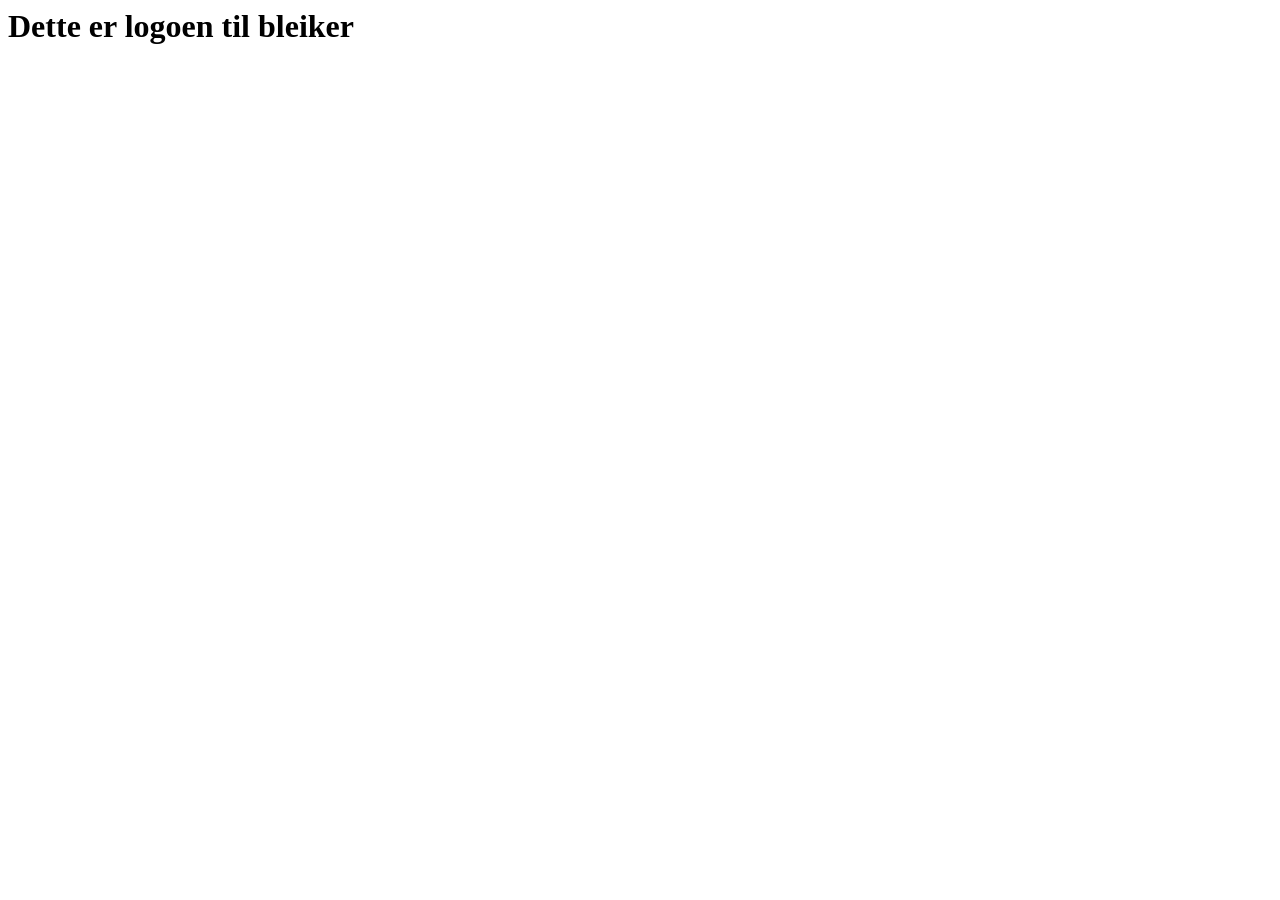
==== html/grafisk.html @ 53a35fc4 "finished with navbar" ====
<html lang="en">
<head>
    <meta charset="UTF-8">
    <meta name="viewport" content="width=device-width, initial-scale=1.0">
    <title>Document</title>
    <link rel="stylesheet" href="../img/black_bg.png">
</head>
<body>
    <h1>Dette er logoen til bleiker</h1>
</body>
</html>
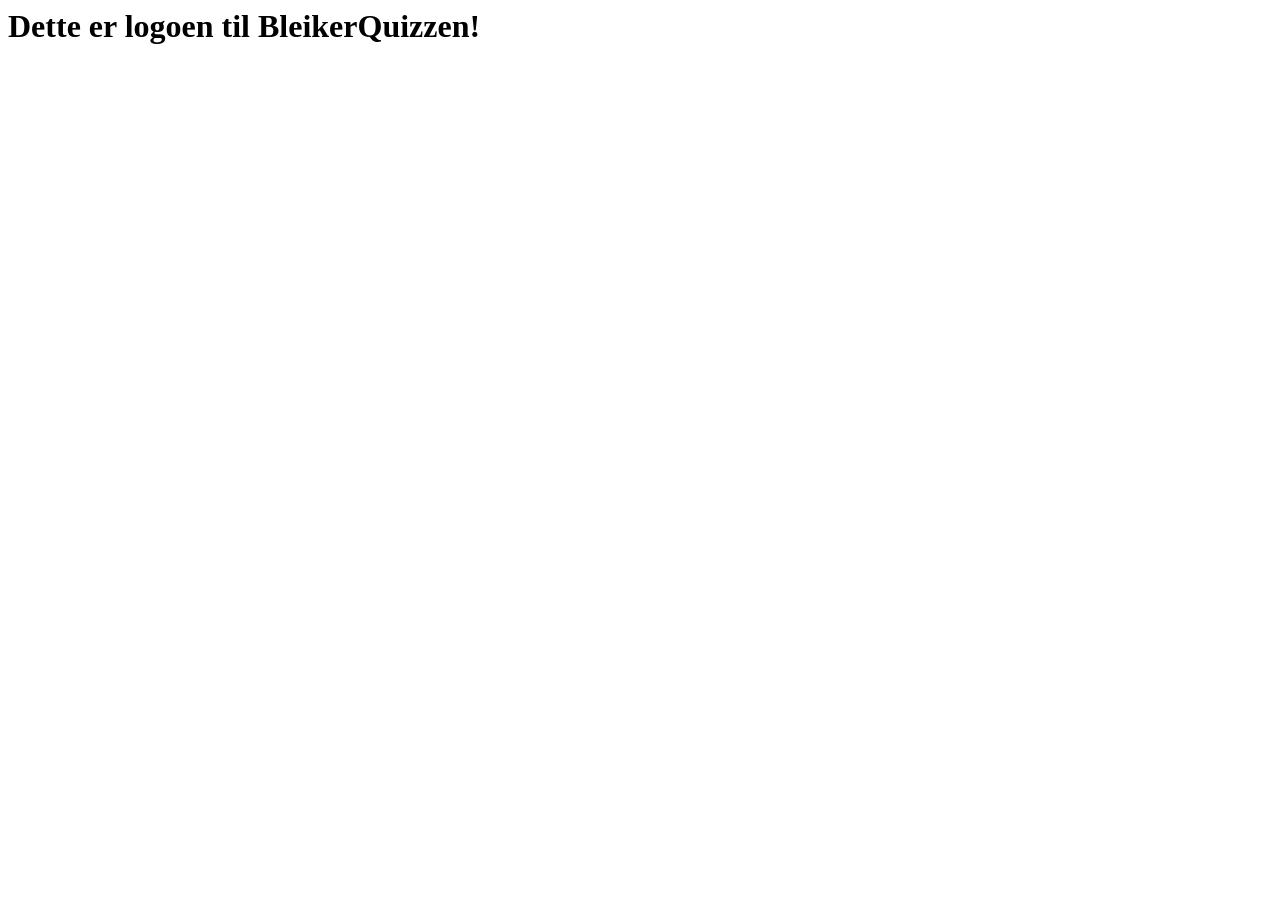
==== commit af3e41e7: "adding html and font" ====
--- a/html/grafisk.html
+++ b/html/grafisk.html
@@ -3,9 +3,9 @@
     <meta charset="UTF-8">
     <meta name="viewport" content="width=device-width, initial-scale=1.0">
     <title>Document</title>
-    <link rel="stylesheet" href="../img/black_bg.png">
+    <link rel="stylesheet" href="img/white_bg.png">
 </head>
 <body>
-    <h1>Dette er logoen til bleiker</h1>
+    <h1>Dette er logoen til BleikerQuizzen!</h1>
 </body>
 </html>
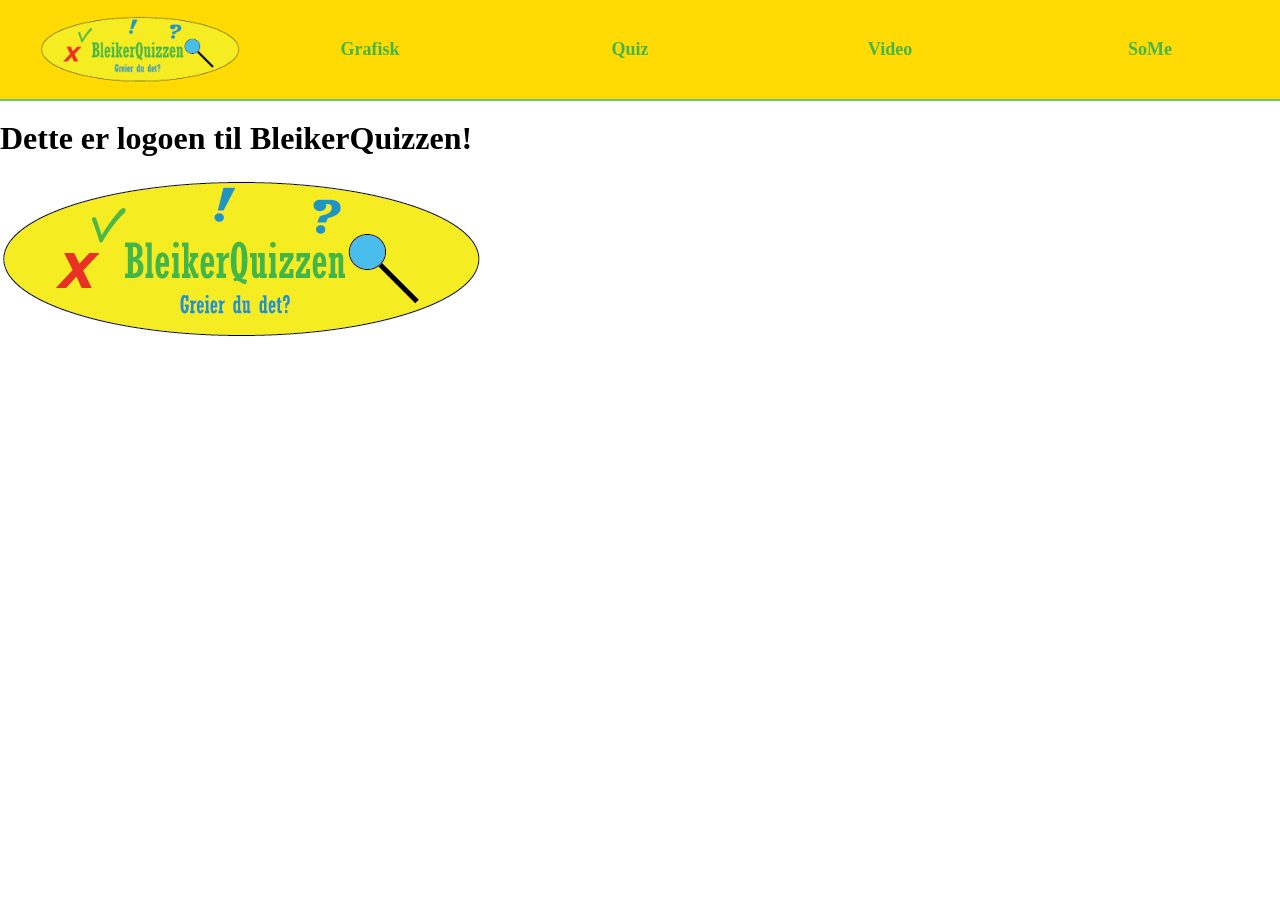
==== commit c80382c1: "adding quiz some video og alt annet" ====
--- a/html/grafisk.html
+++ b/html/grafisk.html
@@ -3,9 +3,19 @@
     <meta charset="UTF-8">
     <meta name="viewport" content="width=device-width, initial-scale=1.0">
     <title>Document</title>
-    <link rel="stylesheet" href="img/white_bg.png">
+    <link rel="stylesheet" href="../css/main.css">
+    
 </head>
 <body>
-    <h1>Dette er logoen til BleikerQuizzen!</h1>
-</body>
-</html>+    <nav>
+        <ul>
+        <a href="../index.html"><img src="../img/white_bg.png" id="logo" alt=""></a>
+        <li><a href="grafisk.html">Grafisk</a></li>
+        <li><a href="quiz.html">Quiz</a></li>
+        <li><a href="video.html">Video</a></li>
+        <li><a href="some.html">SoMe</a></li>
+        </ul>
+    </nav>
+  <h1>Dette er logoen til BleikerQuizzen!</h1>
+  <img src="../img/white_bg.png" alt="Logo">
+</body>
--- a/css/main.css
+++ b/css/main.css
@@ -0,0 +1,247 @@
+body {
+  background-color: white;
+}
+nav {
+    background-color: #ffda03;
+}
+
+li {
+  display: flex;
+  width: 100%;
+  justify-content: center;
+  justify-content: space-evenly;
+}
+
+nav {
+  display: flex;
+  background-color: #ffda03;
+  box-shadow: 0px 2px #44b64ac5;
+}
+
+nav ul li a:hover {
+  color: black;
+  padding: 10px 20px;
+  /* background-color: black; */
+  border: 1px solid black;
+  border-radius: 100px;
+}
+
+ul {
+  display: flex;
+  width: 100%;
+  align-items: center;
+}
+
+nav ul li a {
+  color: #44b649;
+  text-decoration: none;
+  font-size: 18px;
+  font-weight: 600;
+  font-family: "rockwell";
+}
+
+
+#logo {
+  width: 200px;
+}
+
+body {
+  margin: 0;
+}
+
+.hero {
+    display: flex;
+    flex-direction: column;
+    align-items: center;
+    text-align: center;
+}
+
+/* Hero */
+
+.hero {
+
+  background-color: #ffffff;
+
+  text-align: center;
+
+  padding: 80px 20px;
+
+}
+ 
+.hero h1 {
+
+  font-size: 40px;
+
+  margin-bottom: 10px;
+
+}
+ 
+.hero p {
+
+  max-width: 500px;
+
+  margin: 0 auto 20px;
+
+}
+ 
+.hero-buttons a {
+
+  background-color: #ffda03;
+
+  color: #000000;
+
+  padding: 10px 20px;
+
+  margin: 5px;
+
+  text-decoration: none;
+  border-radius: 10px;
+
+}
+ 
+.hero-buttons a:hover {
+
+  background-color: #a85f5f;
+
+}
+ 
+/* Content */
+
+.content {
+
+  background-color: #666;
+
+  padding: 40px 20px;
+
+}
+ 
+/* Rader */
+
+.row {
+
+  display: flex;
+
+  justify-content: space-between;
+
+  align-items: center;
+
+  margin-bottom: 50px;
+
+}
+ 
+/* Tekst */
+
+.text {
+
+  width: 60%;
+
+  color: white;
+
+}
+ 
+.text a {
+
+  display: inline-block;
+
+  margin-top: 10px;
+
+  background-color: #6b5a8e;
+
+  color: white;
+
+  padding: 8px 15px;
+
+  text-decoration: none;
+
+}
+ 
+.text a:hover {
+
+  background-color: #58497a;
+
+}
+ 
+/* Video-boks */
+
+.box {
+
+  width: 25%;
+
+  height: auto;
+
+  background-color: #5b4a7a;
+
+  display: flex;
+
+  align-items: center;
+
+  justify-content: center;
+
+  color: black;
+
+  
+
+}
+
+#shreyas {
+    width: 277px;
+}
+
+.video-container {
+    display: flex;
+    flex-direction: column;   /* legger dem nedover */
+    align-items: flex-end;    /* flytter til høyre */
+    gap: 20px;
+    margin-right: 50px;
+}
+
+.video-container video {
+    width: 277px;
+}
+ 
+@font-face {
+    font-family: "rockwell";
+    src: url("../font/Rockwell-Condensed\ Bold.ttf");
+}
+
+footer {
+    background-color: #f5f5f5;
+    border-top: 1px solid #ddd;
+    padding: 30px 50px;
+    font-family: "rockwell";
+}
+
+.footer-content {
+    display: flex;
+    justify-content: space-between;
+    align-items: center;
+}
+
+.footer-content a {
+    text-decoration: none;
+    color: #333;
+    font-size: 14px;
+    transition: color 0.3s ease;
+}
+
+.footer-content a:hover {
+    color: #ffffff;
+}
+
+.some {
+    background-color: #ffda03;
+}
+
+.video {
+    background-color: #ffda03;
+}
+
+
+
+
+
+.somehero {
+    display: flex;
+    flex-direction: column;
+    align-items: center;
+}
